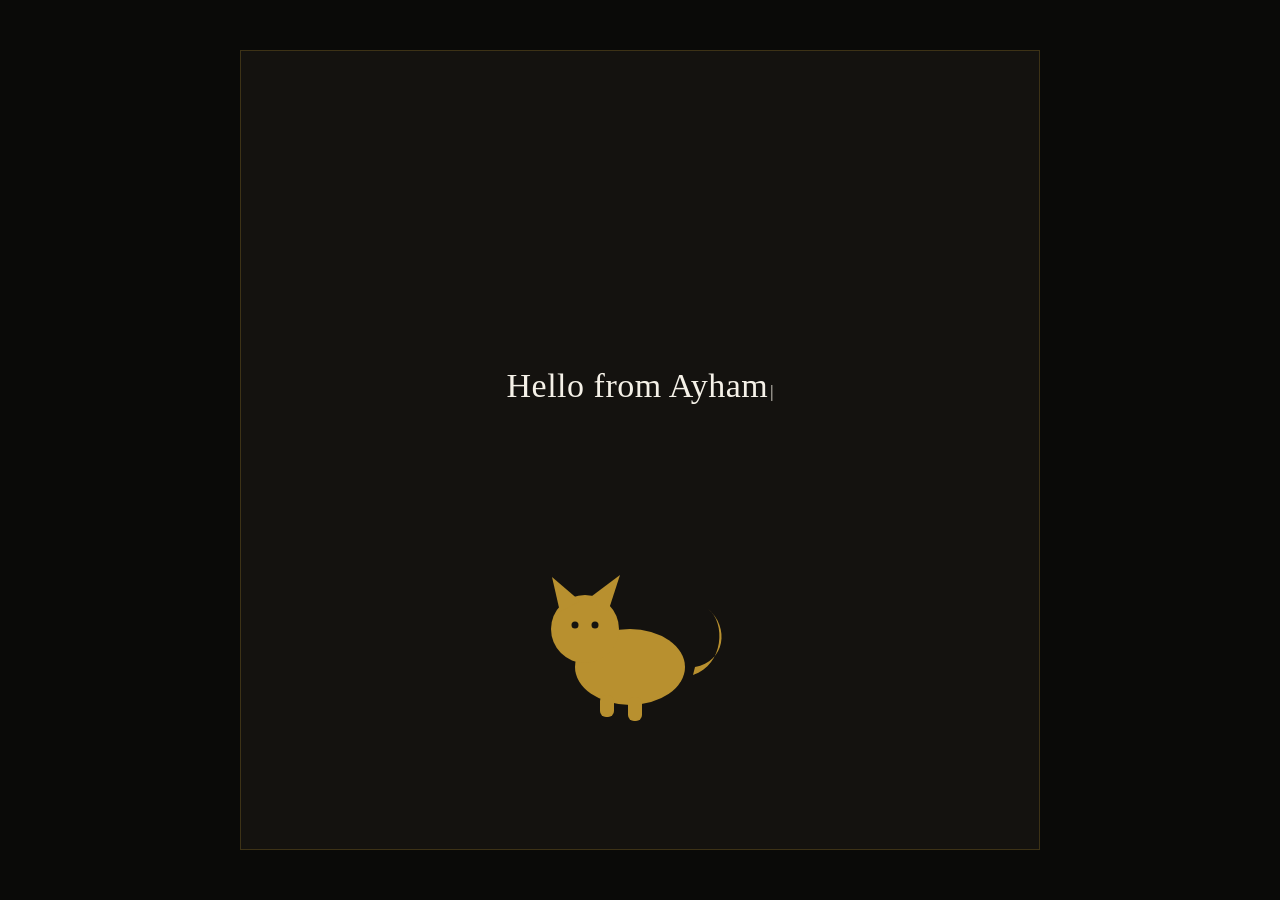
==== cat-typing-animation.html @ 9d682419 "Add standalone animated cat + typewriter HTML file Self-contained 800x800 page: a small geometric li" ====
<!DOCTYPE html>
<html lang="en">
<head>
<meta charset="UTF-8">
<title>Hello from Ayham Chaban — Cat Typing Animation</title>
<meta name="viewport" content="width=device-width, initial-scale=1">
<style>
  /*
    Standalone 800x800 "typing cat" animation.
    Reusable pieces, in case this cat or the typing style gets reused elsewhere:
      - Colors:  --ink (background), --gold (cat/border), --cream (text)
      - Cat:     #cat <svg> — body/ears/tail as simple flat shapes
      - Type fx: TYPING_TEXT + the typewriter loop in <script> at the bottom
  */
  :root {
    --ink: #14120F;
    --gold: #B8902F;
    --cream: #F5F1E8;
  }

  html, body {
    margin: 0;
    padding: 0;
    height: 100%;
    background: #0a0a08; /* page backdrop behind the canvas, for previewing */
    display: flex;
    align-items: center;
    justify-content: center;
  }

  /* The 800x800 canvas box */
  .canvas {
    position: relative;
    width: 800px;
    height: 800px;
    background: var(--ink);
    border: 1px solid rgba(184, 144, 47, 0.25); /* thin, subtle, warm gold */
    box-sizing: border-box;
    overflow: hidden;
    font-family: 'Fraunces', Georgia, 'Times New Roman', serif;
  }

  /* Typing text, centered above the cat */
  .type-wrap {
    position: absolute;
    top: 42%;
    left: 50%;
    transform: translate(-50%, -50%);
    width: 100%;
    text-align: center;
    padding: 0 40px;
    box-sizing: border-box;
  }

  .type-text {
    display: inline-block;
    font-size: 34px;
    letter-spacing: 0.5px;
    color: var(--cream);
    white-space: nowrap;
  }

  .cursor {
    display: inline-block;
    margin-left: 2px;
    color: var(--cream);
    animation: blink 0.9s steps(1) infinite;
  }

  @keyframes blink {
    0%, 49% { opacity: 1; }
    50%, 100% { opacity: 0; }
  }

  /* Cat sits in the lower third of the box */
  .cat-stage {
    position: absolute;
    bottom: 14%;
    left: 50%;
    transform: translateX(-50%);
    width: 220px;
    height: 220px;
  }

  #cat {
    width: 100%;
    height: 100%;
    overflow: visible;
  }

  /* Bounce/hop applied to the whole cat group */
  #cat-body-group {
    animation: cat-hop 1.1s ease-in-out infinite;
    transform-origin: 50% 100%;
  }

  @keyframes cat-hop {
    0%, 100% { transform: translateY(0) scaleY(1); }
    30%      { transform: translateY(-14px) scaleY(1.03); }
    50%      { transform: translateY(0) scaleY(0.97); }
    65%      { transform: translateY(-4px) scaleY(1.01); }
    100%     { transform: translateY(0) scaleY(1); }
  }

  /* Tail sways independently of the hop for extra character */
  #cat-tail {
    animation: tail-sway 1.6s ease-in-out infinite;
    transform-origin: 165px 150px; /* base of the tail, where it meets the body */
  }

  @keyframes tail-sway {
    0%, 100% { transform: rotate(0deg); }
    25%      { transform: rotate(10deg); }
    50%      { transform: rotate(-6deg); }
    75%      { transform: rotate(8deg); }
  }

  /* Reduced motion: freeze everything to a calm standing pose */
  @media (prefers-reduced-motion: reduce) {
    #cat-body-group,
    #cat-tail {
      animation: none !important;
    }
    .cursor {
      animation: none !important;
      opacity: 1;
    }
  }
</style>
</head>
<body>

<div class="canvas">

  <div class="type-wrap">
    <span class="type-text" id="typeText"></span><span class="cursor" id="cursor">|</span>
  </div>

  <div class="cat-stage">
    <!--
      Original geometric line-art cat, built from simple flat shapes only
      (rounded body, two triangular ears, oval head, tail path).
      No reference to any existing brand/logo.
    -->
    <svg id="cat" viewBox="0 0 220 220" xmlns="http://www.w3.org/2000/svg">
      <g id="cat-body-group" fill="#B8902F">
        <!-- tail: drawn first so it sits behind the body -->
        <path id="cat-tail"
              d="M 165 150 C 195 145, 200 110, 178 92 C 196 105, 194 148, 163 158 Z" />

        <!-- body -->
        <ellipse cx="100" cy="150" rx="55" ry="38" />

        <!-- head -->
        <circle cx="55" cy="112" r="34" />

        <!-- ears (simple triangles) -->
        <path d="M 30 95 L 22 60 L 50 84 Z" />
        <path d="M 78 95 L 90 58 L 58 82 Z" />

        <!-- front legs, small rounded stubs -->
        <rect x="70" y="178" width="14" height="22" rx="6" />
        <rect x="98" y="180" width="14" height="24" rx="6" />

        <!-- simple face: two dot eyes cut out in background color -->
        <circle cx="45" cy="108" r="3.5" fill="#14120F" />
        <circle cx="65" cy="108" r="3.5" fill="#14120F" />
      </g>
    </svg>
  </div>

</div>

<script>
  /*
    Typewriter loop:
    type the full string char-by-char -> pause ~1.5s -> erase char-by-char
    -> brief pause -> repeat. Disabled (static text, no cursor blink) when
    the user prefers reduced motion.
  */
  var TYPING_TEXT = "Hello from Ayham Chaban";

  var textEl = document.getElementById('typeText');
  var cursorEl = document.getElementById('cursor');

  var prefersReducedMotion = window.matchMedia(
    '(prefers-reduced-motion: reduce)'
  ).matches;

  if (prefersReducedMotion) {
    // Static text, no animation, cursor still shown but not blinking.
    textEl.textContent = TYPING_TEXT;
  } else {
    var TYPE_SPEED = 80;     // ms per character while typing
    var ERASE_SPEED = 45;    // ms per character while erasing
    var HOLD_FULL = 1500;    // pause once fully typed
    var HOLD_EMPTY = 500;    // pause once fully erased

    var charIndex = 0;

    function typeLoop() {
      if (charIndex <= TYPING_TEXT.length) {
        textEl.textContent = TYPING_TEXT.slice(0, charIndex);
        charIndex++;
        setTimeout(typeLoop, TYPE_SPEED);
      } else {
        setTimeout(eraseLoop, HOLD_FULL);
      }
    }

    function eraseLoop() {
      if (charIndex > 0) {
        charIndex--;
        textEl.textContent = TYPING_TEXT.slice(0, charIndex);
        setTimeout(eraseLoop, ERASE_SPEED);
      } else {
        setTimeout(typeLoop, HOLD_EMPTY);
      }
    }

    typeLoop();
  }
</script>

</body>
</html>
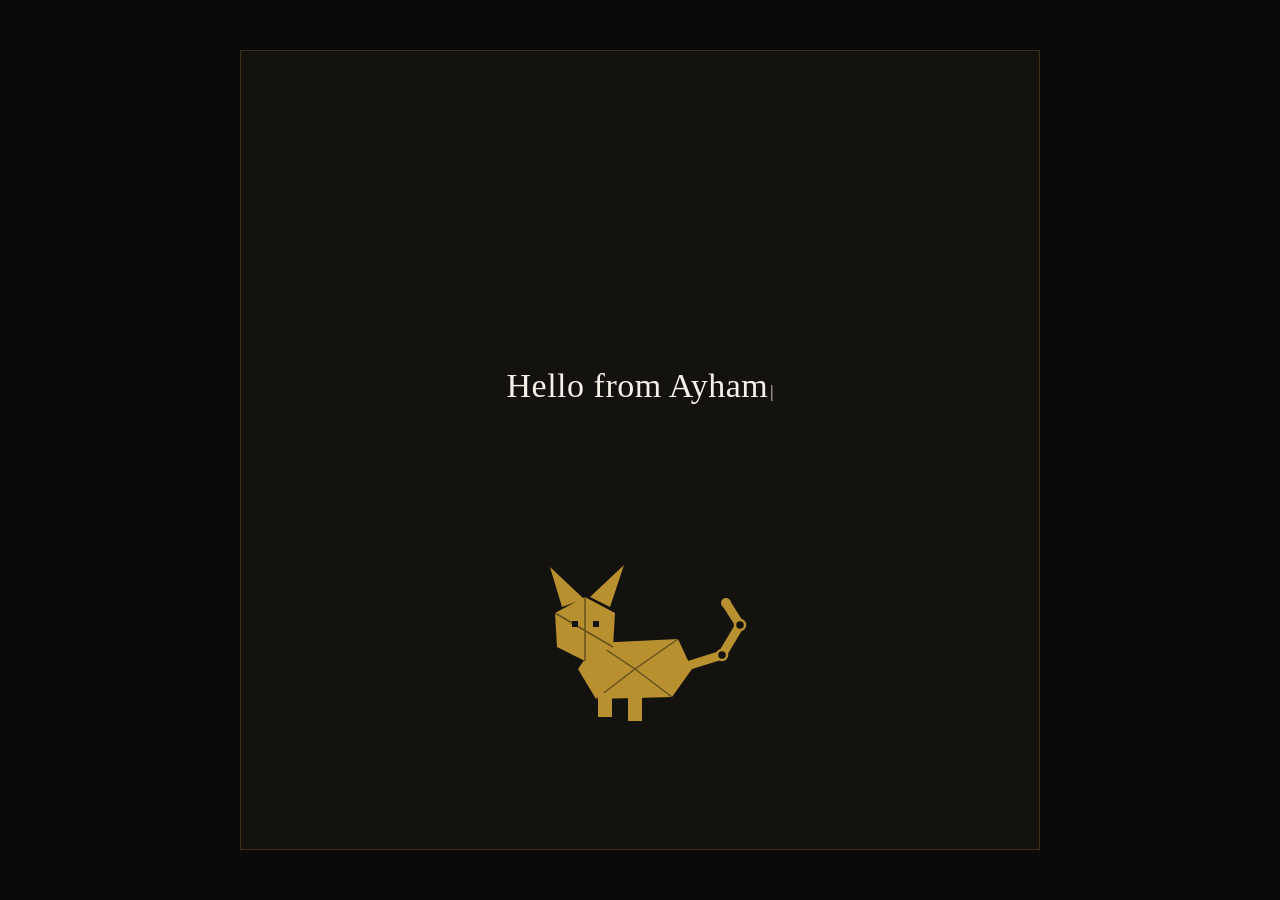
==== commit 86a667cf: "Give the cat a more technological, low-poly look Rebuild the cat as faceted polygon shapes (hexagona" ====
--- a/cat-typing-animation.html
+++ b/cat-typing-animation.html
@@ -105,7 +105,7 @@
   /* Tail sways independently of the hop for extra character */
   #cat-tail {
     animation: tail-sway 1.6s ease-in-out infinite;
-    transform-origin: 165px 150px; /* base of the tail, where it meets the body */
+    transform-origin: 160px 148px; /* base of the tail, where it meets the body */
   }
 
   @keyframes tail-sway {
@@ -138,33 +138,54 @@
 
   <div class="cat-stage">
     <!--
-      Original geometric line-art cat, built from simple flat shapes only
-      (rounded body, two triangular ears, oval head, tail path).
-      No reference to any existing brand/logo.
+      Original geometric "low-poly" line-art cat, built from simple flat
+      polygons only (faceted body/head, angular ears, segmented antenna-
+      style tail with joint nodes, square LED eyes). No reference to any
+      existing brand/logo.
     -->
     <svg id="cat" viewBox="0 0 220 220" xmlns="http://www.w3.org/2000/svg">
       <g id="cat-body-group" fill="#B8902F">
-        <!-- tail: drawn first so it sits behind the body -->
-        <path id="cat-tail"
-              d="M 165 150 C 195 145, 200 110, 178 92 C 196 105, 194 148, 163 158 Z" />
-
-        <!-- body -->
-        <ellipse cx="100" cy="150" rx="55" ry="38" />
-
-        <!-- head -->
-        <circle cx="55" cy="112" r="34" />
-
-        <!-- ears (simple triangles) -->
-        <path d="M 30 95 L 22 60 L 50 84 Z" />
-        <path d="M 78 95 L 90 58 L 58 82 Z" />
-
-        <!-- front legs, small rounded stubs -->
-        <rect x="70" y="178" width="14" height="22" rx="6" />
-        <rect x="98" y="180" width="14" height="24" rx="6" />
-
-        <!-- simple face: two dot eyes cut out in background color -->
-        <circle cx="45" cy="108" r="3.5" fill="#14120F" />
-        <circle cx="65" cy="108" r="3.5" fill="#14120F" />
+
+        <!-- tail: drawn first so it sits behind the body. Segmented,
+             robot-antenna style — straight links with small joint nodes
+             instead of one smooth curve. -->
+        <g id="cat-tail">
+          <polyline points="160,148 192,138 210,108 196,86"
+                     fill="none" stroke="#B8902F" stroke-width="9"
+                     stroke-linecap="round" stroke-linejoin="round" />
+          <circle cx="192" cy="138" r="5" fill="#14120F" stroke="#B8902F" stroke-width="2.5" />
+          <circle cx="210" cy="108" r="5" fill="#14120F" stroke="#B8902F" stroke-width="2.5" />
+          <circle cx="196" cy="86" r="5" fill="#B8902F" />
+        </g>
+
+        <!-- body: low-poly hexagon -->
+        <polygon points="48,152 66,126 148,122 162,152 142,180 66,182" />
+        <!-- facet lines, radiating from a central point for a faceted/3D-render look -->
+        <g stroke="#14120F" stroke-width="1.5" opacity="0.5">
+          <line x1="66" y1="126" x2="105" y2="152" />
+          <line x1="148" y1="122" x2="105" y2="152" />
+          <line x1="66" y1="182" x2="105" y2="152" />
+          <line x1="142" y1="180" x2="105" y2="152" />
+        </g>
+
+        <!-- head: low-poly hexagon -->
+        <polygon points="55,80 85,96 83,130 55,144 27,130 25,96" />
+        <g stroke="#14120F" stroke-width="1.5" opacity="0.5">
+          <line x1="55" y1="80" x2="55" y2="144" />
+          <line x1="25" y1="96" x2="83" y2="130" />
+        </g>
+
+        <!-- ears: sharp angular triangles -->
+        <polygon points="32,90 20,50 54,82" />
+        <polygon points="80,90 94,48 60,80" />
+
+        <!-- front legs: blocky rectangles (no rounding, for a more built/mechanical look) -->
+        <rect x="68" y="176" width="14" height="24" />
+        <rect x="98" y="178" width="14" height="26" />
+
+        <!-- face: small square "LED" eyes instead of round dots -->
+        <rect x="42" y="104" width="6" height="6" fill="#14120F" />
+        <rect x="63" y="104" width="6" height="6" fill="#14120F" />
       </g>
     </svg>
   </div>
